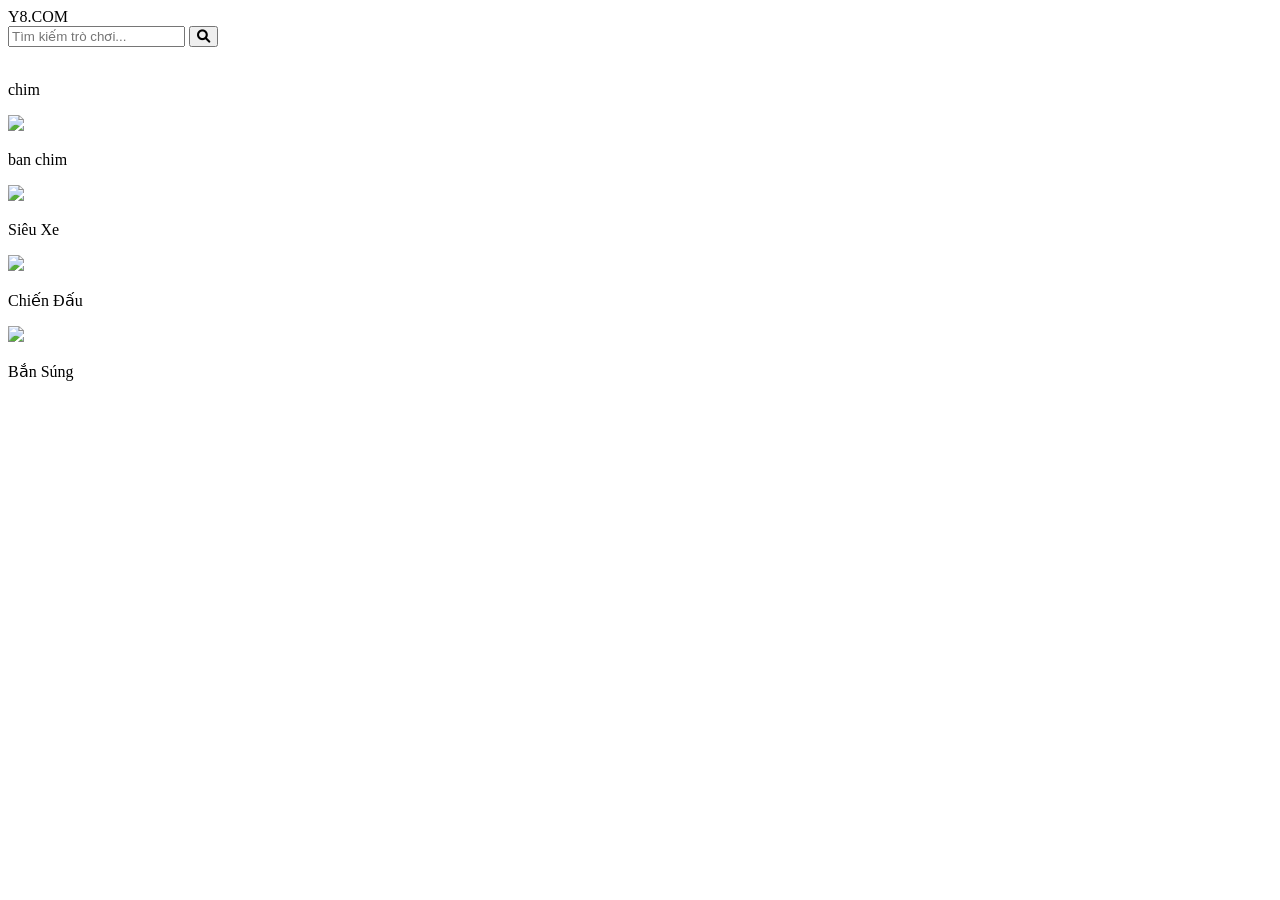
==== index.html @ 9715a35f "Update index.html" ====
<!DOCTYPE html>
<html lang="vi">

<head>
    <meta charset="UTF-8">
    <meta name="viewport" content="width=device-width, initial-scale=1.0">
    <title>Y8 Clone - Chơi Game Miễn Phí</title>
    <link rel="stylesheet" href="gametong.css">
    <link rel="stylesheet" href="https://cdnjs.cloudflare.com/ajax/libs/font-awesome/6.0.0/css/all.min.css">
</head>

<body>

    <header class="navbar">
        <div class="logo">Y8<span>.COM</span></div>
        <div class="search-bar">
            <input type="text" placeholder="Tìm kiếm trò chơi...">
            <button><i class="fas fa-search"></i></button>
        </div>
    </header>

    <div class="container">


        <main class="game-grid">
            <div class="game-card">
                <div class="thumbnail"><a href="game1/chim.html"><img src="game/b1.png" alt=""></a></div>
                <div class="game-info">
                    <p class="title">chim</p>
                </div>
            </div>
            <div class="game-card">
                <div class="thumbnail"><a href="game2/banchim.html"><img src="game/chim.png"></a></div>
                <div class="game-info">
                    <p class="title">ban chim</p>
                </div>
            </div>
            <div class="game-card">
                <div class="thumbnail"><a href="game3/banruoi.html"><img src="game3/images/ga.png"></a></div>
                <div class="game-info">
                    <p class="title">Siêu Xe</p>
                </div>
            </div>
            <div class="game-card">
                <div class="thumbnail"><img src="https://via.placeholder.com/180x135"></div>
                <div class="game-info">
                    <p class="title">Chiến Đấu</p>
                </div>
            </div>
            <div class="game-card">
                <div class="thumbnail"><img src="https://via.placeholder.com/180x135"></div>
                <div class="game-info">
                    <p class="title">Bắn Súng</p>
                </div>
            </div>
        </main>
    </div>

</body>

</html>
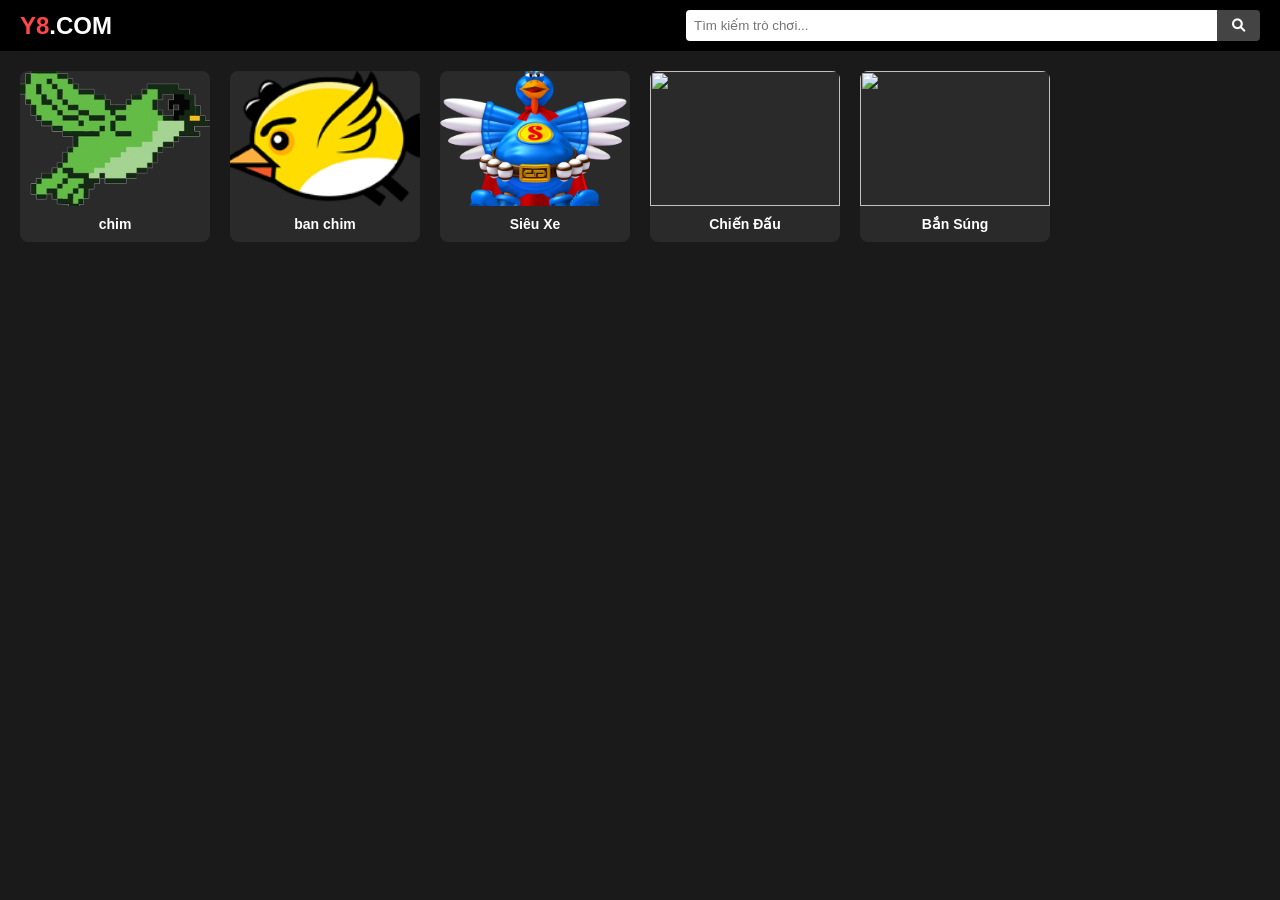
==== commit 1b85a11a: "Update and rename gametong.html to index.html" ====
--- a/index.html
+++ b/index.html
@@ -1,61 +1,61 @@
-<!DOCTYPE html>
-<html lang="vi">
-
-<head>
-    <meta charset="UTF-8">
-    <meta name="viewport" content="width=device-width, initial-scale=1.0">
-    <title>Y8 Clone - Chơi Game Miễn Phí</title>
-    <link rel="stylesheet" href="gametong.css">
-    <link rel="stylesheet" href="https://cdnjs.cloudflare.com/ajax/libs/font-awesome/6.0.0/css/all.min.css">
-</head>
-
-<body>
-
-    <header class="navbar">
-        <div class="logo">Y8<span>.COM</span></div>
-        <div class="search-bar">
-            <input type="text" placeholder="Tìm kiếm trò chơi...">
-            <button><i class="fas fa-search"></i></button>
-        </div>
-    </header>
-
-    <div class="container">
-
-
-        <main class="game-grid">
-            <div class="game-card">
-                <div class="thumbnail"><a href="game1/chim.html"><img src="game/b1.png" alt=""></a></div>
-                <div class="game-info">
-                    <p class="title">chim</p>
-                </div>
-            </div>
-            <div class="game-card">
-                <div class="thumbnail"><a href="game2/banchim.html"><img src="game/chim.png"></a></div>
-                <div class="game-info">
-                    <p class="title">ban chim</p>
-                </div>
-            </div>
-            <div class="game-card">
-                <div class="thumbnail"><a href="game3/banruoi.html"><img src="game3/images/ga.png"></a></div>
-                <div class="game-info">
-                    <p class="title">Siêu Xe</p>
-                </div>
-            </div>
-            <div class="game-card">
-                <div class="thumbnail"><img src="https://via.placeholder.com/180x135"></div>
-                <div class="game-info">
-                    <p class="title">Chiến Đấu</p>
-                </div>
-            </div>
-            <div class="game-card">
-                <div class="thumbnail"><img src="https://via.placeholder.com/180x135"></div>
-                <div class="game-info">
-                    <p class="title">Bắn Súng</p>
-                </div>
-            </div>
-        </main>
-    </div>
-
-</body>
-
-</html>
+<!DOCTYPE html>
+<html lang="vi">
+
+<head>
+    <meta charset="UTF-8">
+    <meta name="viewport" content="width=device-width, initial-scale=1.0">
+    <title>Y8 Clone - Chơi Game Miễn Phí</title>
+    <link rel="stylesheet" href="gametong.css">
+    <link rel="stylesheet" href="https://cdnjs.cloudflare.com/ajax/libs/font-awesome/6.0.0/css/all.min.css">
+</head>
+
+<body>
+
+    <header class="navbar">
+        <div class="logo">Y8<span>.COM</span></div>
+        <div class="search-bar">
+            <input type="text" placeholder="Tìm kiếm trò chơi...">
+            <button><i class="fas fa-search"></i></button>
+        </div>
+    </header>
+
+    <div class="container">
+
+
+        <main class="game-grid">
+            <div class="game-card">
+                <div class="thumbnail"><a href="game1/chim.html"><img src="game1/game/b1.png" alt=""></a></div>
+                <div class="game-info">
+                    <p class="title">chim</p>
+                </div>
+            </div>
+            <div class="game-card">
+                <div class="thumbnail"><a href="game2/banchim.html"><img src="game2/game/chim.png"></a></div>
+                <div class="game-info">
+                    <p class="title">ban chim</p>
+                </div>
+            </div>
+            <div class="game-card">
+                <div class="thumbnail"><a href="game3/banruoi.html"><img src="game3/images/ga.png"></a></div>
+                <div class="game-info">
+                    <p class="title">Siêu Xe</p>
+                </div>
+            </div>
+            <div class="game-card">
+                <div class="thumbnail"><img src="https://via.placeholder.com/180x135"></div>
+                <div class="game-info">
+                    <p class="title">Chiến Đấu</p>
+                </div>
+            </div>
+            <div class="game-card">
+                <div class="thumbnail"><img src="https://via.placeholder.com/180x135"></div>
+                <div class="game-info">
+                    <p class="title">Bắn Súng</p>
+                </div>
+            </div>
+        </main>
+    </div>
+
+</body>
+
+</html>
--- a/gametong.css
+++ b/gametong.css
@@ -0,0 +1,154 @@
+/* Reset cơ bản */
+* {
+    margin: 0;
+    padding: 0;
+    box-sizing: border-box;
+    font-family: Arial, sans-serif;
+}
+
+body {
+    background-color: #1a1a1a;
+    color: white;
+}
+
+/* Navbar */
+.navbar {
+    background-color: #000;
+    display: flex;
+    justify-content: space-between;
+    align-items: center;
+    padding: 10px 20px;
+    position: sticky;
+    top: 0;
+    z-index: 100;
+}
+
+.logo {
+    font-size: 24px;
+    font-weight: bold;
+    color: #ff4747;
+}
+
+.logo span {
+    color: white;
+}
+
+.search-bar {
+    display: flex;
+    flex: 0.5;
+}
+
+.search-bar input {
+    width: 100%;
+    padding: 8px;
+    border: none;
+    border-radius: 4px 0 0 4px;
+}
+
+.search-bar button {
+    padding: 8px 15px;
+    border: none;
+    background: #444;
+    color: white;
+    cursor: pointer;
+    border-radius: 0 4px 4px 0;
+}
+
+/* Layout Main */
+.container {
+    display: flex;
+    padding: 20px;
+}
+
+/* Sidebar */
+.sidebar {
+    width: 200px;
+    padding-right: 20px;
+}
+
+.sidebar h3 {
+    margin-bottom: 15px;
+    color: #888;
+    text-transform: uppercase;
+    font-size: 14px;
+}
+
+.sidebar ul {
+    list-style: none;
+}
+
+.sidebar li {
+    padding: 10px;
+    cursor: pointer;
+    border-radius: 5px;
+    transition: 0.3s;
+}
+
+.sidebar li:hover {
+    background: #333;
+}
+
+.sidebar li i {
+    margin-right: 10px;
+    color: #ff4747;
+}
+
+/* Game Grid */
+.game-grid {
+    flex: 1;
+    display: grid;
+    grid-template-columns: repeat(auto-fill, minmax(180px, 1fr));
+    gap: 20px;
+}
+
+.game-card {
+    background: #2a2a2a;
+    border-radius: 8px;
+    overflow: hidden;
+    transition: transform 0.2s;
+    cursor: pointer;
+}
+
+.game-card:hover {
+    transform: translateY(-5px);
+    box-shadow: 0 5px 15px rgba(0, 0, 0, 0.5);
+}
+
+.thumbnail {
+    position: relative;
+    height: 135px;
+}
+
+.thumbnail img {
+    width: 100%;
+    height: 100%;
+    object-fit: cover;
+}
+
+.tag {
+    position: absolute;
+    bottom: 5px;
+    right: 5px;
+    background: rgba(0, 0, 0, 0.7);
+    font-size: 10px;
+    padding: 2px 5px;
+}
+
+.game-info {
+    padding: 10px;
+    text-align: center;
+}
+
+.game-info .title {
+    font-size: 14px;
+    font-weight: bold;
+    white-space: nowrap;
+    overflow: hidden;
+    text-overflow: ellipsis;
+}
+
+.game-info .plays {
+    font-size: 11px;
+    color: #888;
+    margin-top: 5px;
+}
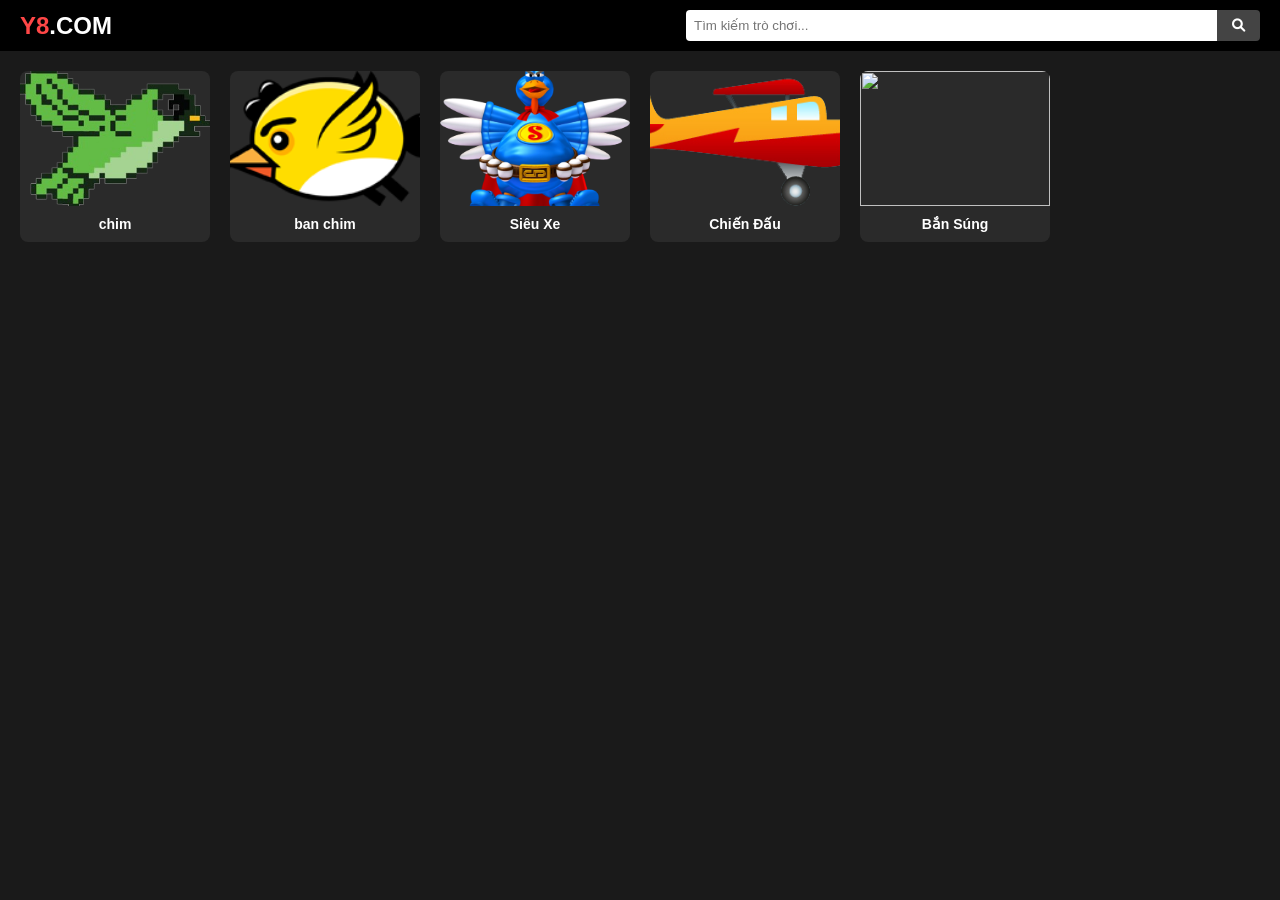
==== commit ffaebdb4: "Update index.html" ====
--- a/index.html
+++ b/index.html
@@ -42,7 +42,7 @@
                 </div>
             </div>
             <div class="game-card">
-                <div class="thumbnail"><img src="https://via.placeholder.com/180x135"></div>
+                <div class="thumbnail"><a href="game4/maybay.html"><img src="game4/images/maybay.png"></a></div>
                 <div class="game-info">
                     <p class="title">Chiến Đấu</p>
                 </div>
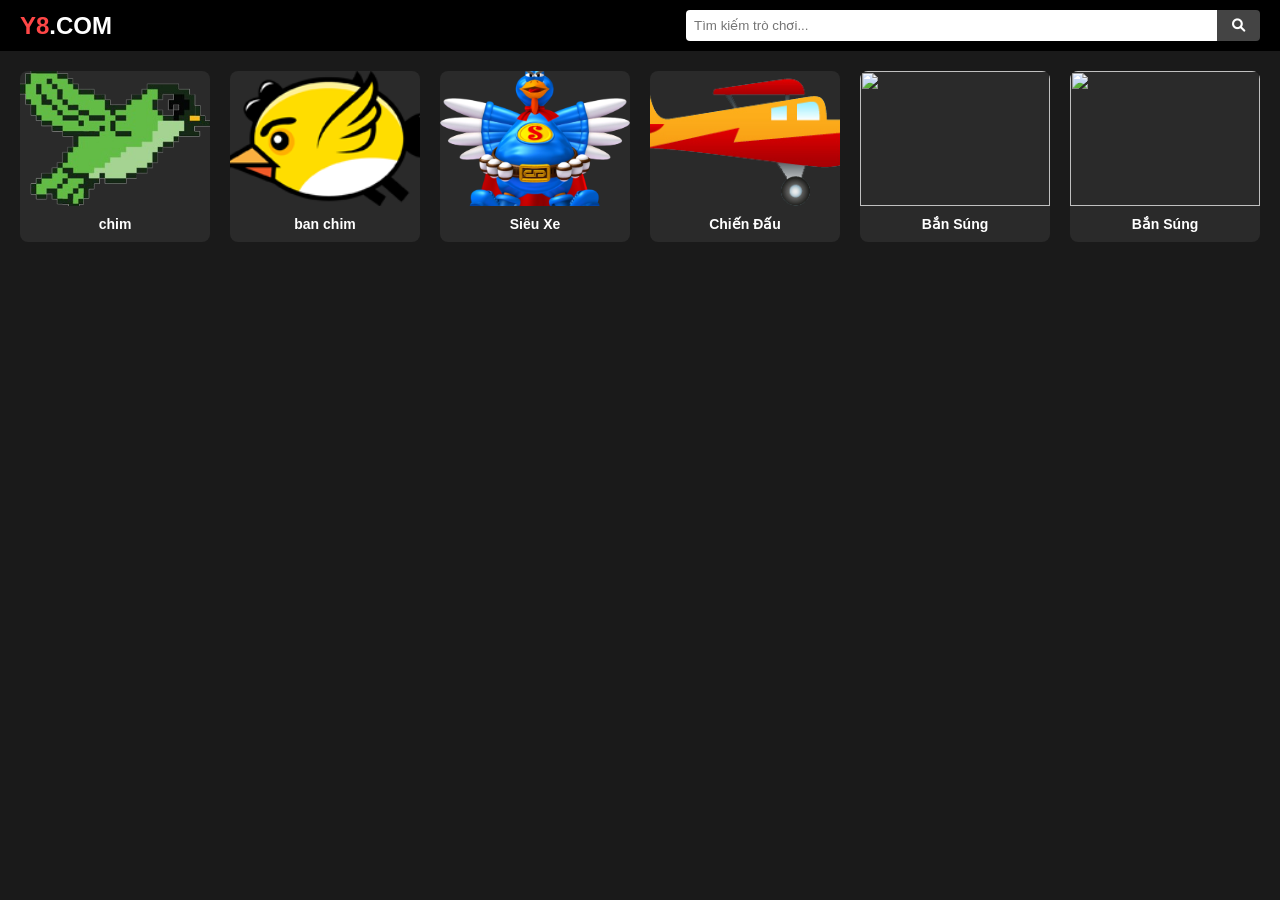
==== commit 3d2c45c2: "Update index.html" ====
--- a/index.html
+++ b/index.html
@@ -48,11 +48,19 @@
                 </div>
             </div>
             <div class="game-card">
-                <div class="thumbnail"><img src="https://via.placeholder.com/180x135"></div>
+                <div class="thumbnail"><a href="game5/phagach.html"><img src=""></a></div>
                 <div class="game-info">
                     <p class="title">Bắn Súng</p>
                 </div>
             </div>
+
+            <div class="game-card">
+                <div class="thumbnail"><a href="snake/snake.html"><img src="snake/snake.png"></a></div>
+                <div class="game-info">
+                    <p class="title">Bắn Súng</p>
+                </div>
+            </div>  
+            
         </main>
     </div>
 
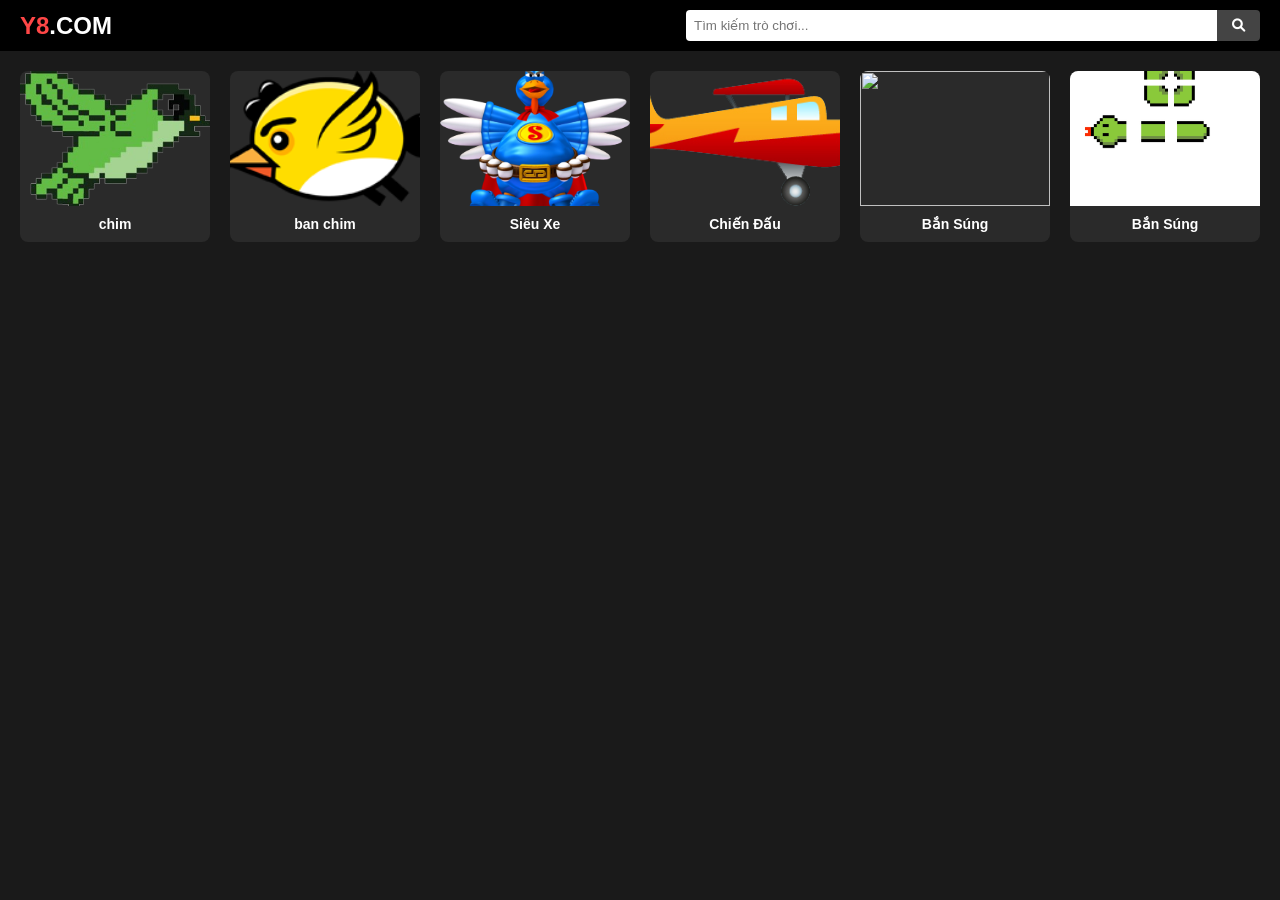
==== commit a50893c9: "Update index.html" ====
--- a/index.html
+++ b/index.html
@@ -48,7 +48,7 @@
                 </div>
             </div>
             <div class="game-card">
-                <div class="thumbnail"><a href="game5/phagach.html"><img src=""></a></div>
+                <div class="thumbnail"><a href="game5/phagach.html"><img src="gach.png"></a></div>
                 <div class="game-info">
                     <p class="title">Bắn Súng</p>
                 </div>
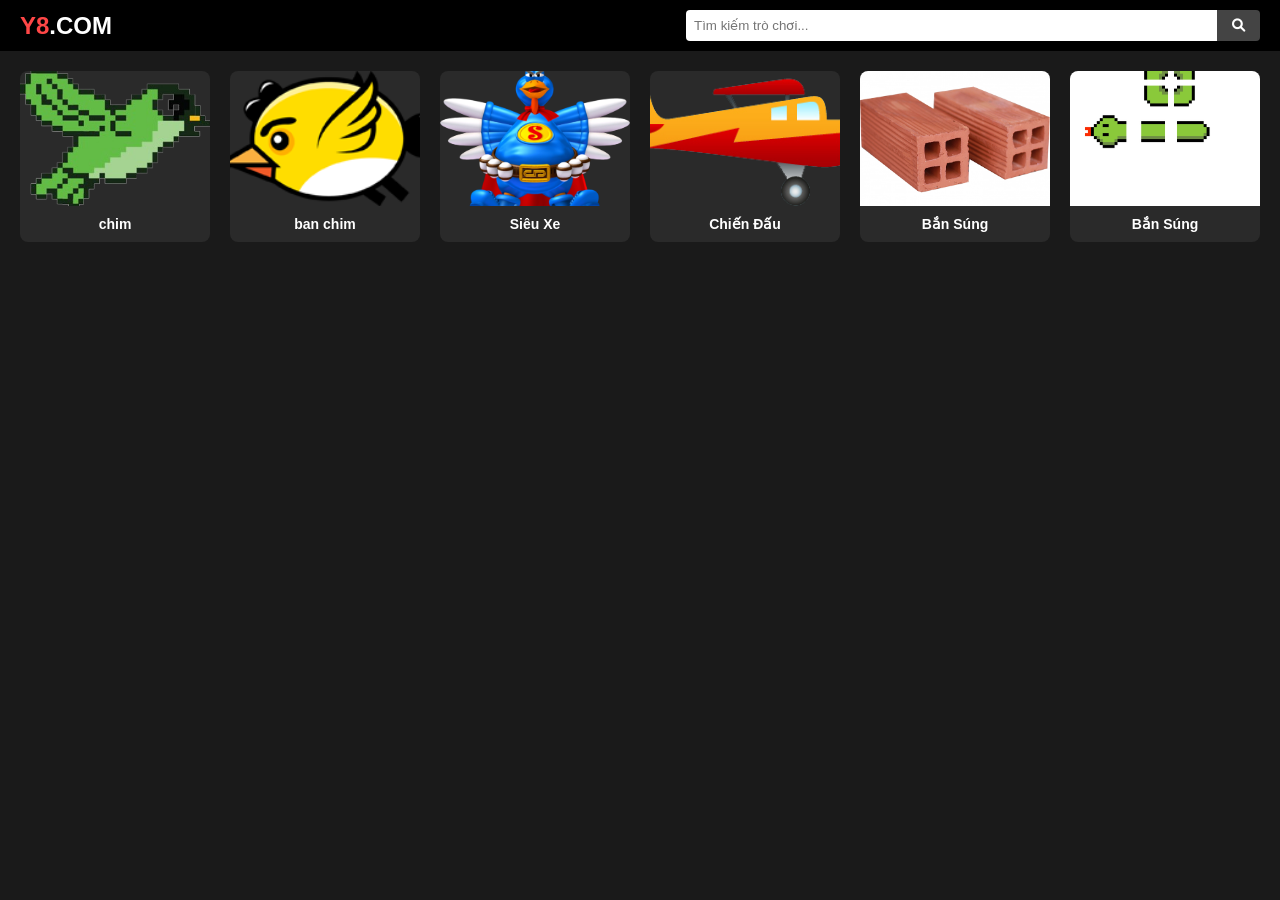
==== commit 03c20e38: "Update index.html" ====
--- a/index.html
+++ b/index.html
@@ -48,7 +48,7 @@
                 </div>
             </div>
             <div class="game-card">
-                <div class="thumbnail"><a href="game5/phagach.html"><img src="gach.png"></a></div>
+                <div class="thumbnail"><a href="game5/phagach.html"><img src="game5/gach.png"></a></div>
                 <div class="game-info">
                     <p class="title">Bắn Súng</p>
                 </div>
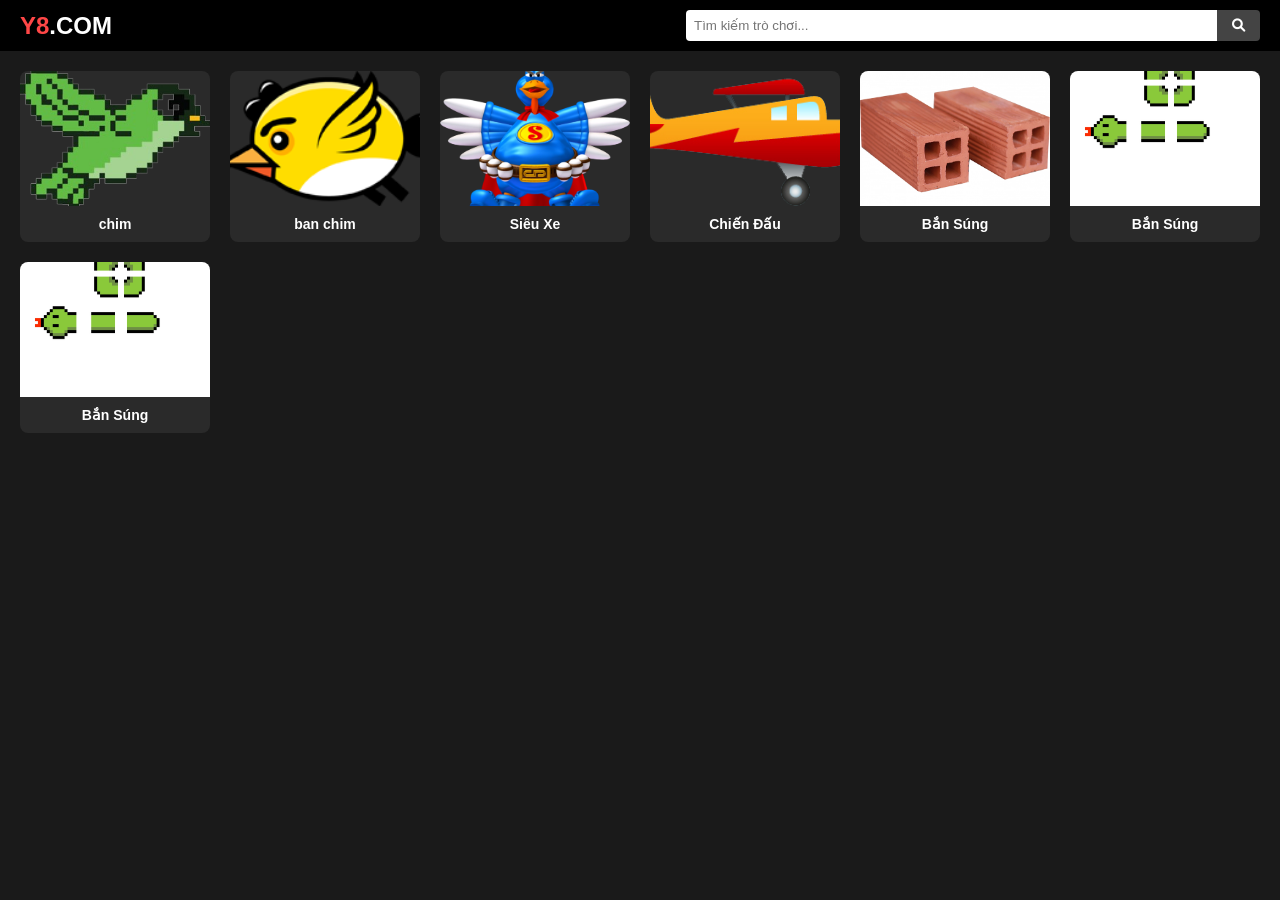
==== commit fbaf75ef: "Update index.html" ====
--- a/index.html
+++ b/index.html
@@ -60,6 +60,13 @@
                     <p class="title">Bắn Súng</p>
                 </div>
             </div>  
+
+            <div class="game-card">
+                <div class="thumbnail"><a href="game6/khunglong.html"><img src="snake/snake.png"></a></div>
+                <div class="game-info">
+                    <p class="title">Bắn Súng</p>
+                </div>
+            </div>  
             
         </main>
     </div>
